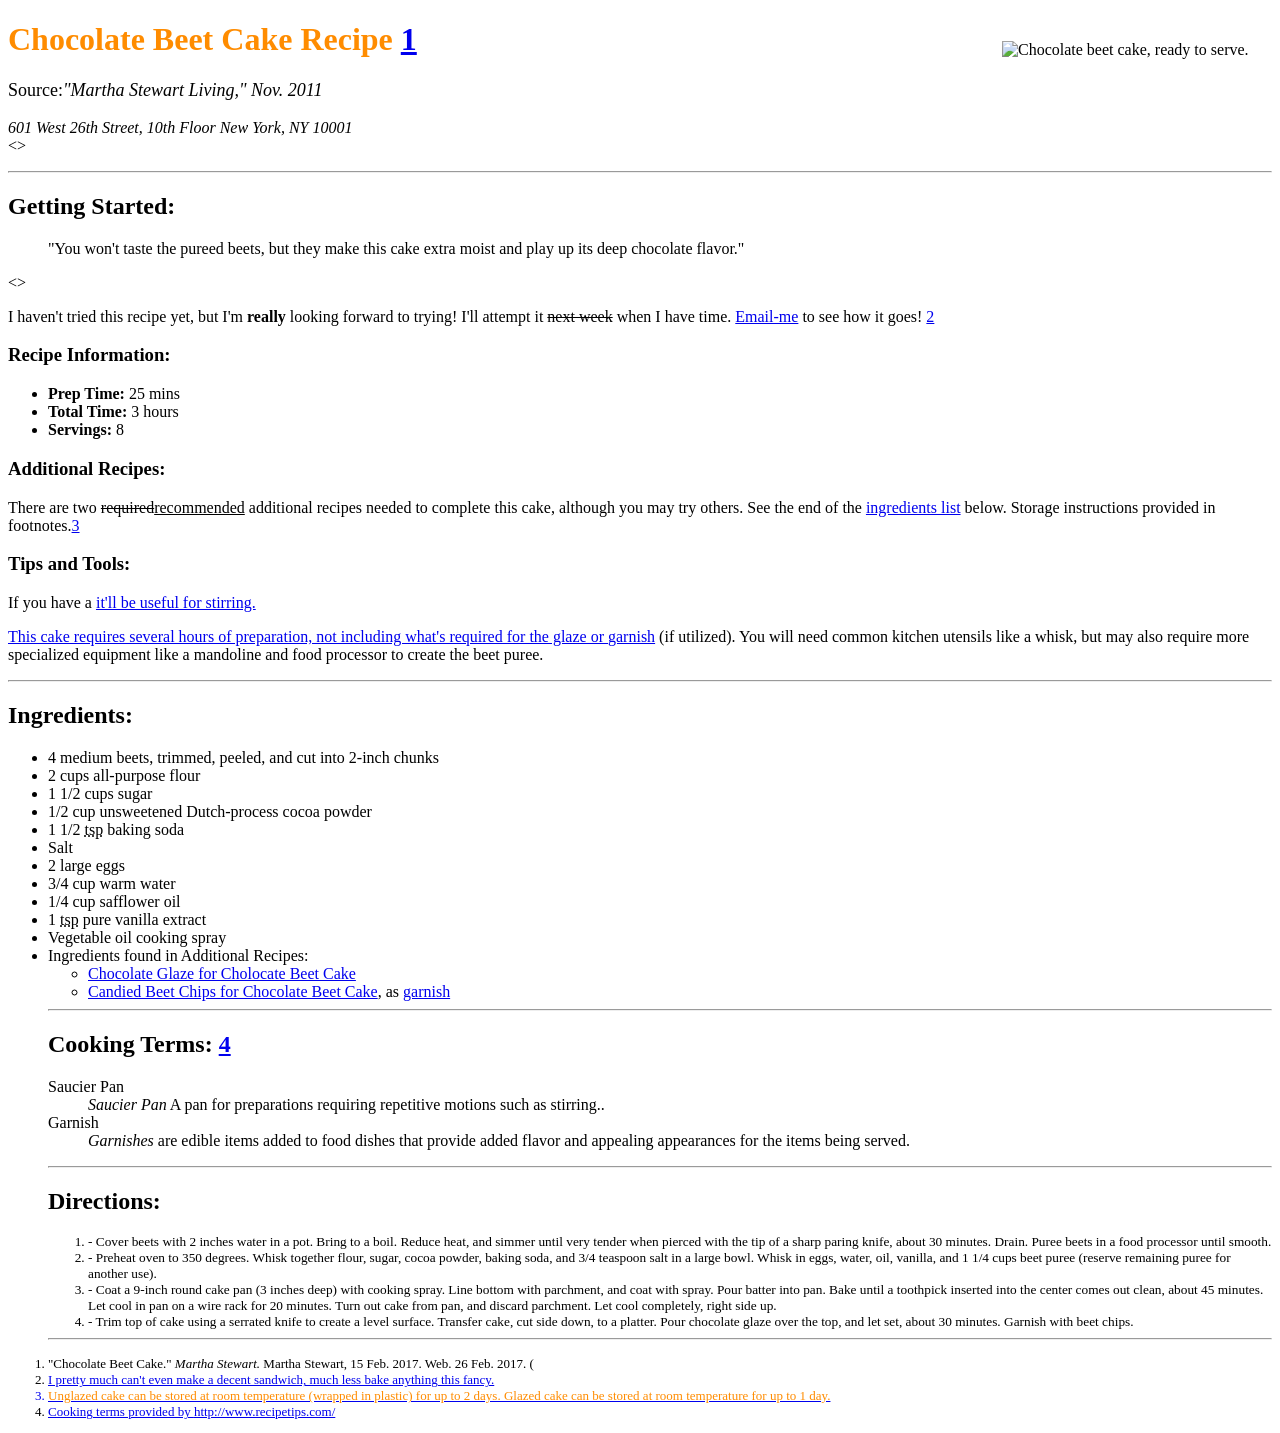
==== assignment-3/index.html @ 81adffb3 "reorganized Repo" ====
<!-- A3: Step 1 -->
<!DOCTYPE html>

<html>
    <head>
      <meta charset="utf-8"> <!-- A3: Step 2 -->
<title>Chocolate Beet Cake Recipe</title>

    </head>

    <body>
      <main>
        <!-- A3: Step 3 -->
        <img src="web-dev-hw/web-dev-hw/assignment-3/images/beetcake.jpeg" alt="Chocolate beet cake, ready to serve." style="width: 250px; float: right; margin: 20px">

        <h1 style="color:DarkOrange">Chocolate Beet Cake Recipe <a href="#footnotes1">1</a></h1>

        <!-- A3: Step 4 -->
        <p style="font-size:large">
          Source:<cite>"Martha Stewart Living," Nov. 2011</cite>
          <address>601 West 26th Street, 10th Floor
              New York, NY 10001</address>
          <>


          </>
        </p>


        <hr />


        <h2>Getting Started:</h2>
        <blockquote>
          "You won't taste the pureed beets, but they make this cake extra moist and play up its deep chocolate flavor."
        </blockquote>        <!-- A3: Step 5 -->
        <>

        <!-- A3: Step 6 -->
        <p>I haven't tried this recipe yet, but I'm <strong>really</strong> looking forward to trying! I'll attempt it <s>next week</s> when I have time. <a href="justine.evans@umontana.edu">Email-me</a> to see how it goes! <a href="#footnotes2">2</a></p>

        <h3>Recipe Information:</h3>
          <ul>
            <!-- A3: Step 7 -->
            <li><b>Prep Time:</b> 25 mins</li>
            <li><b>Total Time:</b> 3 hours</li>
            <li><b>Servings:</b> 8</li>
          </ul>

        <h3>Additional Recipes:</h3>
        <!-- A3: Step 8 -->
        <p>There are two <del>required</del><ins>recommended</ins> additional recipes needed to complete this cake, although you may try others. See the end of the <a href="#ingredients">ingredients list</a> below. Storage instructions provided in footnotes.<a href="#footnotes3">3</a>

        <h3>Tips and Tools:</h3>
        <p>If you have a <a href="#dfn-saucier"> it'll be useful for stirring.</p><!-- A3: Step 12 -->
        <p>This cake requires several hours of preparation, not including what's required for the glaze or <a href="#dfn-garnish">garnish</a> (if utilized). You will need common kitchen utensils like a whisk, but may also require more specialized equipment like a mandoline and food processor to create the beet puree.</p>


        <hr />


        <h2 id="ingredients">Ingredients:</h2>
          <ul>
            <li>4 medium beets, trimmed, peeled, and cut into 2-inch chunks</li>
            <li>2 cups all-purpose flour</li>
            <li>1 1/2 cups sugar</li>
            <li>1/2 cup unsweetened Dutch-process cocoa powder</li>
            <li>1 1/2 <abbr title="teaspoon">tsp</abbr> baking soda</li>
            <li>Salt</li>
            <li> 2 large eggs</li>
            <li>3/4 cup warm water</li>
            <li>1/4 cup safflower oil</li>
            <li>1 <abbr title="teaspoon">tsp</abbr> pure vanilla extract</li>
            <li>Vegetable oil cooking spray</li>
            <li>Ingredients found in Additional Recipes:</li>
<ul>          <!-- A3: Step 9 -->

              <li><a href="web-dev-hw/web-dev-hw/Assignment-3/pages/beetcake-glaze.html" target="_blank">Chocolate Glaze for Cholocate Beet Cake</a></li>
              <li><a href="web-dev-hw/web-dev-hw/Assignment-3/pages/beetcake-garnish.html" target="_blank">Candied Beet Chips for Chocolate Beet Cake</a>, as <a href="#dfn-garnish">garnish</a></li>

          </ul>


        <hr />


        <h2>Cooking Terms: <a href="#footnotes4">4</a></h2>
          <dl>
            <dt>Saucier Pan</dt>
            <dd><dfn id="dfn-saucier pan">Saucier Pan</dfn> A pan for preparations requiring repetitive motions such as stirring..</dd><!-- A3: Steps 10 and 11 -->
            <dt>Garnish</dt>
            <dd><dfn id="dfn-garnish">Garnishes</dfn> are edible items added to food dishes that provide added flavor and appealing appearances for the items being served.</dd>

          </dl>


        <hr />


        <h2>Directions:</h2>
        <ol>
            <sup>
            <li>- Cover beets with 2 inches water in a pot. Bring to a boil. Reduce heat, and simmer until very tender when pierced with the tip of a sharp paring knife, about 30 minutes. Drain. Puree beets in a food processor until smooth.</li>

            <li>- Preheat oven to 350 degrees. Whisk together flour, sugar, cocoa powder, baking soda, and 3/4 teaspoon salt in a large bowl. Whisk in eggs, water, oil, vanilla, and 1 1/4 cups beet puree (reserve remaining puree for another use).</li>

            <li>- Coat a 9-inch round cake pan (3 inches deep) with cooking spray. Line bottom with parchment, and coat with spray. Pour batter into pan. Bake until a toothpick inserted into the center comes out clean, about 45 minutes. Let cool in pan on a wire rack for 20 minutes. Turn out cake from pan, and discard parchment. Let cool completely, right side up.</li>

            <li>- Trim top of cake using a serrated knife to create a level surface. Transfer cake, cut side down, to a platter. Pour chocolate glaze over the top, and let set, about 30 minutes. Garnish with beet chips.</li>
<!-- A3: Step 13 --></sup></ol>


        <hr />
      </main>

      <footer>
        <ol style="font-size:small">
          <!-- A3: Step 15 -->
          <li id="footnotes1">"Chocolate Beet Cake." <i>Martha Stewart.</i> Martha Stewart, 15 Feb. 2017. Web. 26 Feb. 2017. (<a href="https://www.marthastewart.com/857644/chocolate-beet-cake" target="_blank").</li>

          <li id="footnotes2">I pretty much can't even make a decent sandwich, much less bake anything this fancy.</li>

          <li id="footnotes3"><span style="color:DarkOrange">Unglazed cake can be stored at room temperature (wrapped in plastic) for up to 2 days. Glazed cake can be stored at room temperature for up to 1 day.</span></li>

          <li id="footnotes4">Cooking terms provided by <a href="http://www.recipetips.com/" target="_blank">http://www.recipetips.com/</a>
        </ol>
      </footer>
    </body>
</html>
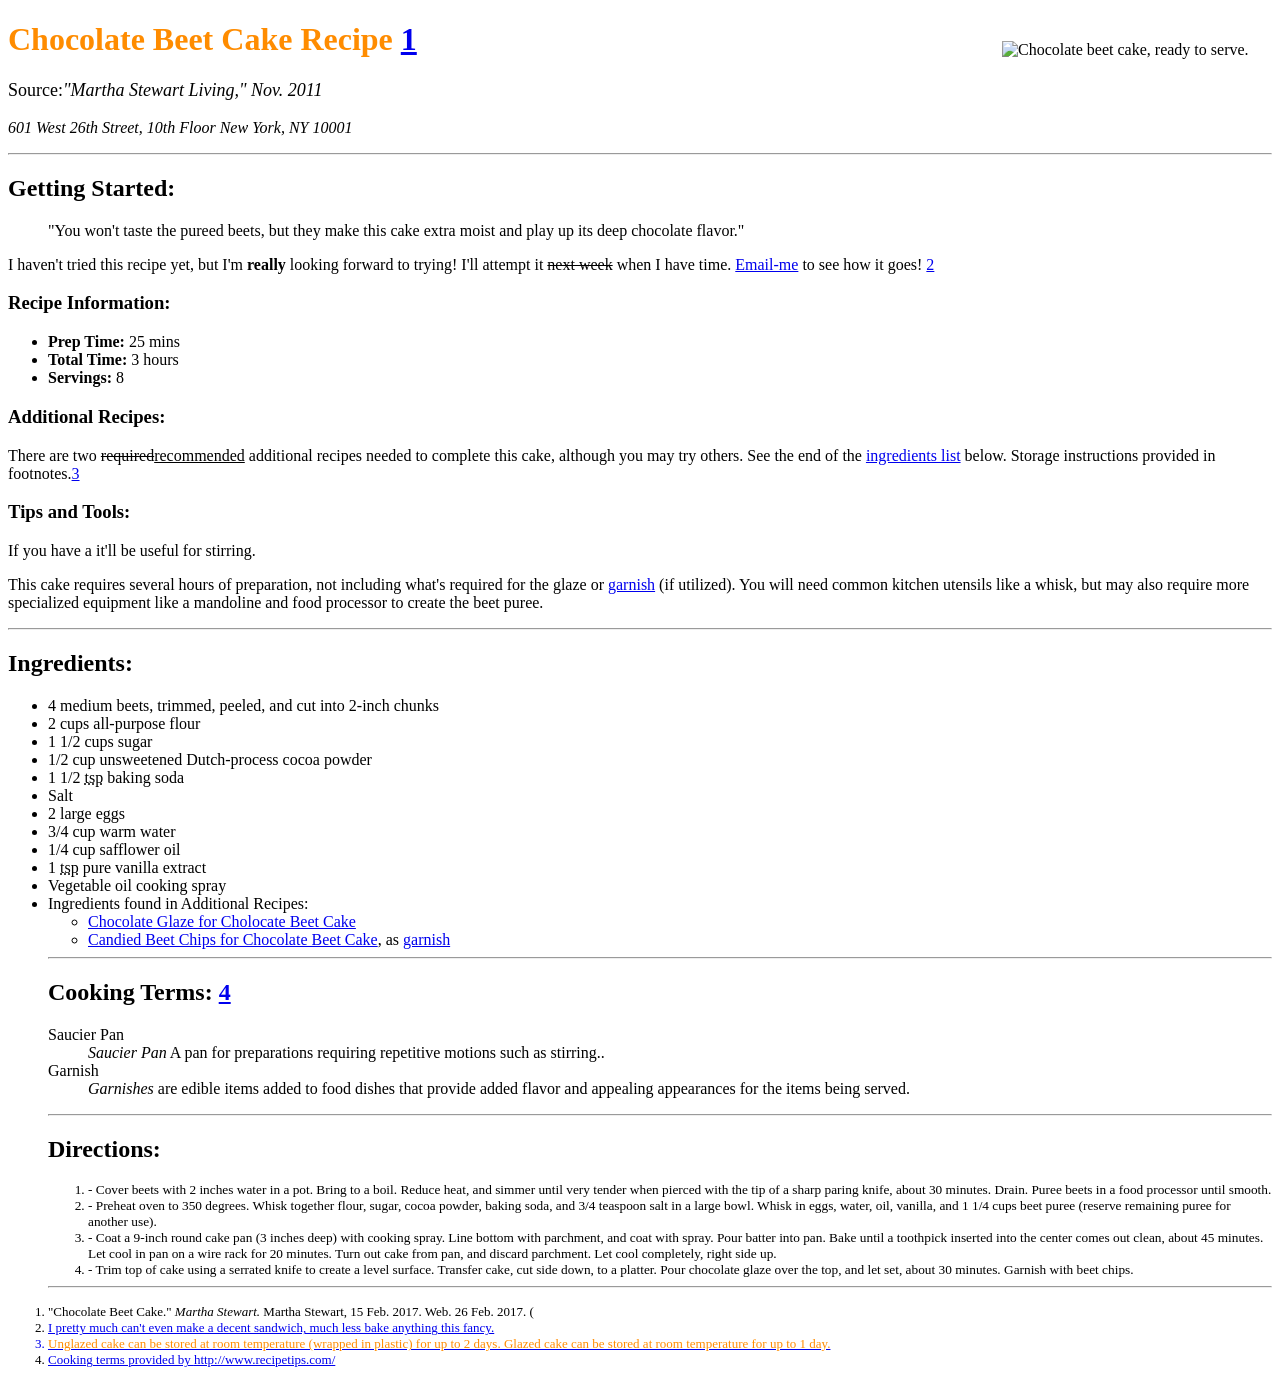
==== commit 43cfd789: "Fixed!" ====
--- a/assignment-3/index.html
+++ b/assignment-3/index.html
@@ -20,10 +20,10 @@
           Source:<cite>"Martha Stewart Living," Nov. 2011</cite>
           <address>601 West 26th Street, 10th Floor
               New York, NY 10001</address>
-          <>
 
 
-          </>
+
+
         </p>
 
 
@@ -34,7 +34,7 @@
         <blockquote>
           "You won't taste the pureed beets, but they make this cake extra moist and play up its deep chocolate flavor."
         </blockquote>        <!-- A3: Step 5 -->
-        <>
+
 
         <!-- A3: Step 6 -->
         <p>I haven't tried this recipe yet, but I'm <strong>really</strong> looking forward to trying! I'll attempt it <s>next week</s> when I have time. <a href="justine.evans@umontana.edu">Email-me</a> to see how it goes! <a href="#footnotes2">2</a></p>
@@ -52,7 +52,7 @@
         <p>There are two <del>required</del><ins>recommended</ins> additional recipes needed to complete this cake, although you may try others. See the end of the <a href="#ingredients">ingredients list</a> below. Storage instructions provided in footnotes.<a href="#footnotes3">3</a>
 
         <h3>Tips and Tools:</h3>
-        <p>If you have a <a href="#dfn-saucier"> it'll be useful for stirring.</p><!-- A3: Step 12 -->
+        <p>If you have a <a href="#dfn-saucier"></a> it'll be useful for stirring.</p><!-- A3: Step 12 -->
         <p>This cake requires several hours of preparation, not including what's required for the glaze or <a href="#dfn-garnish">garnish</a> (if utilized). You will need common kitchen utensils like a whisk, but may also require more specialized equipment like a mandoline and food processor to create the beet puree.</p>
 
 
